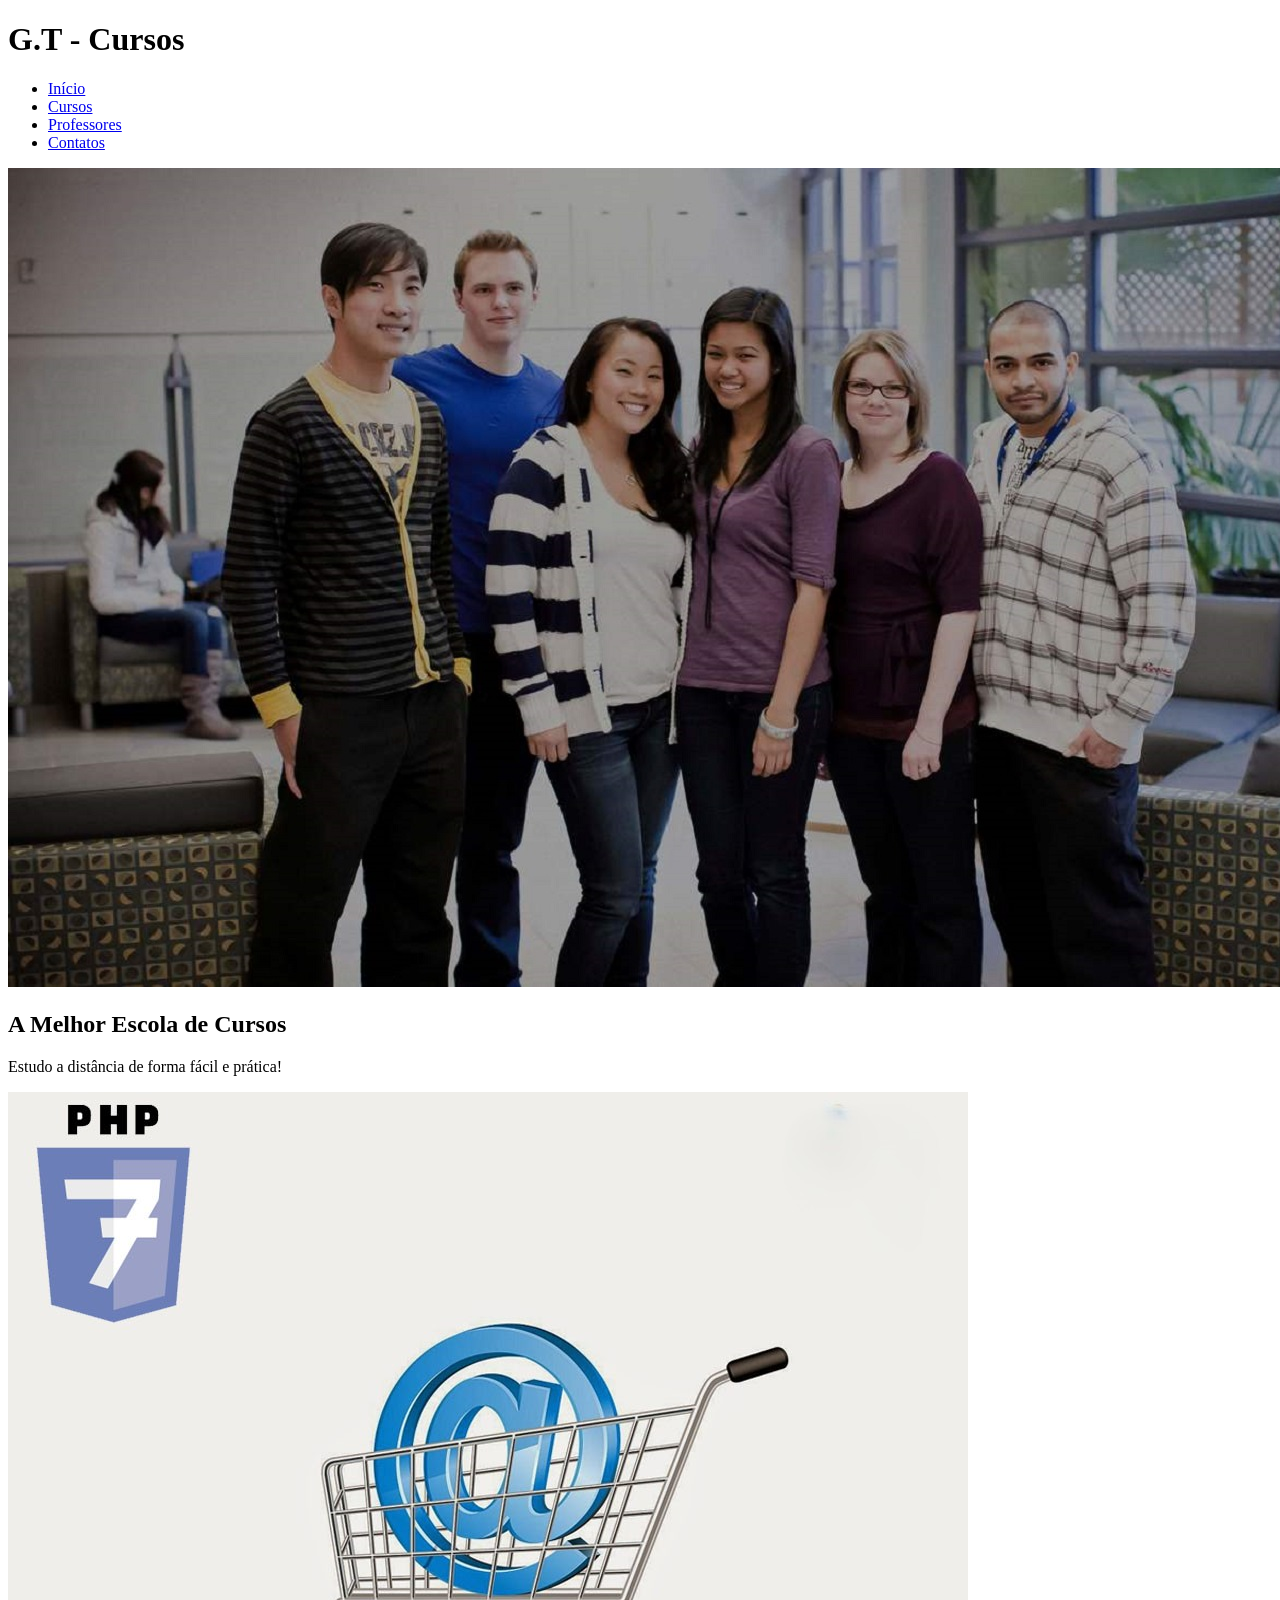
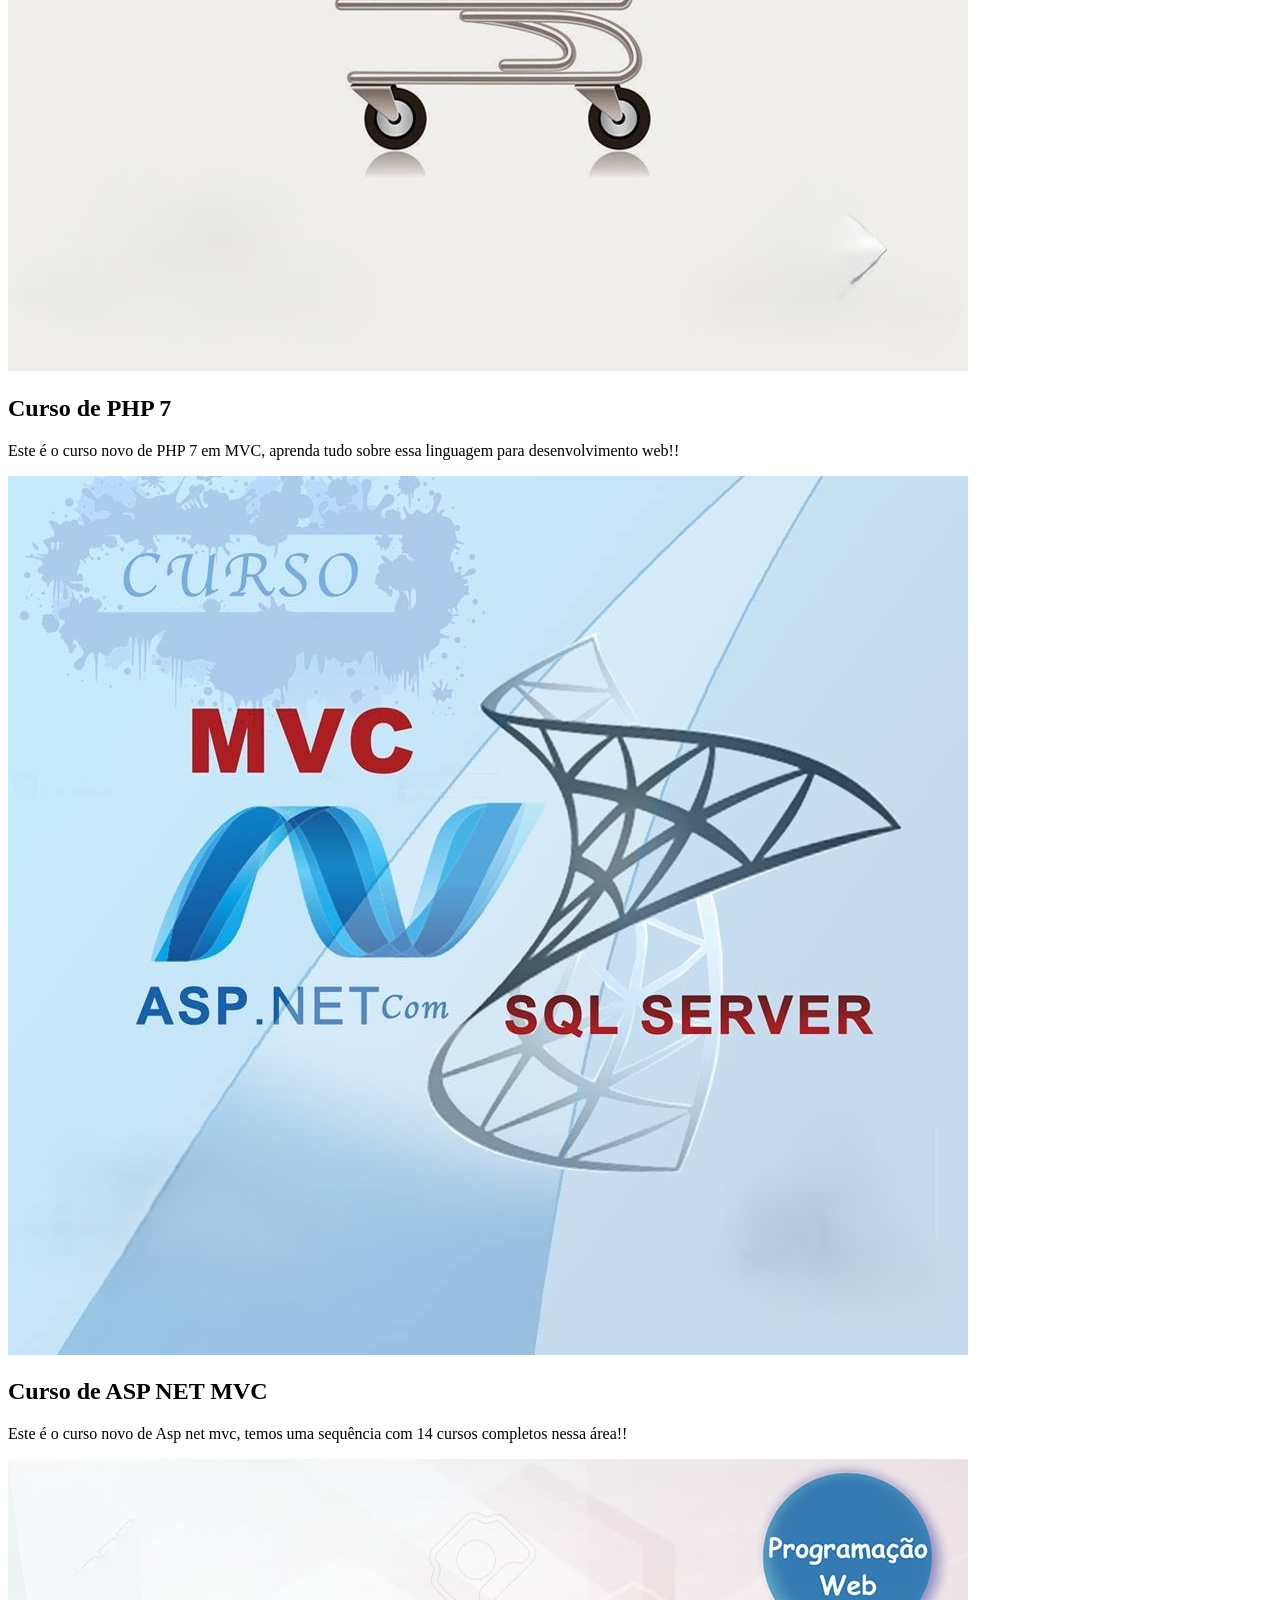
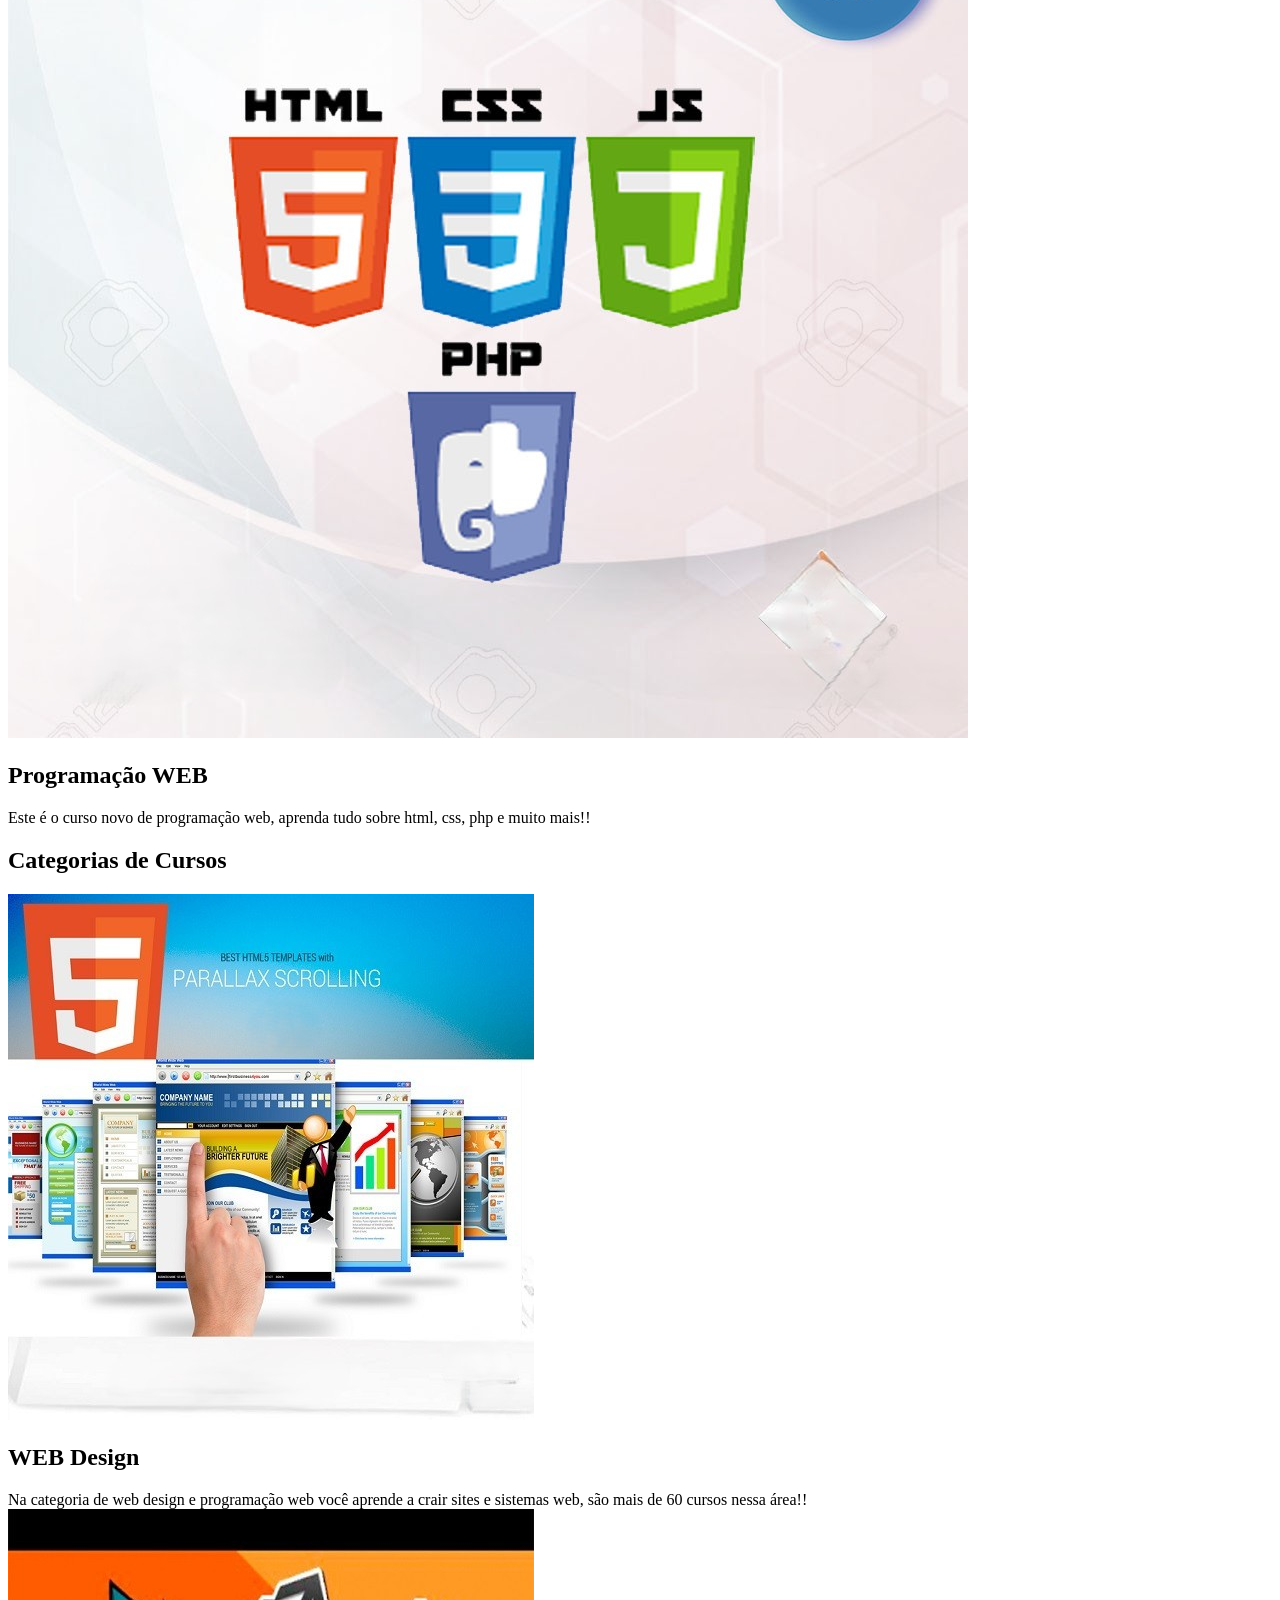
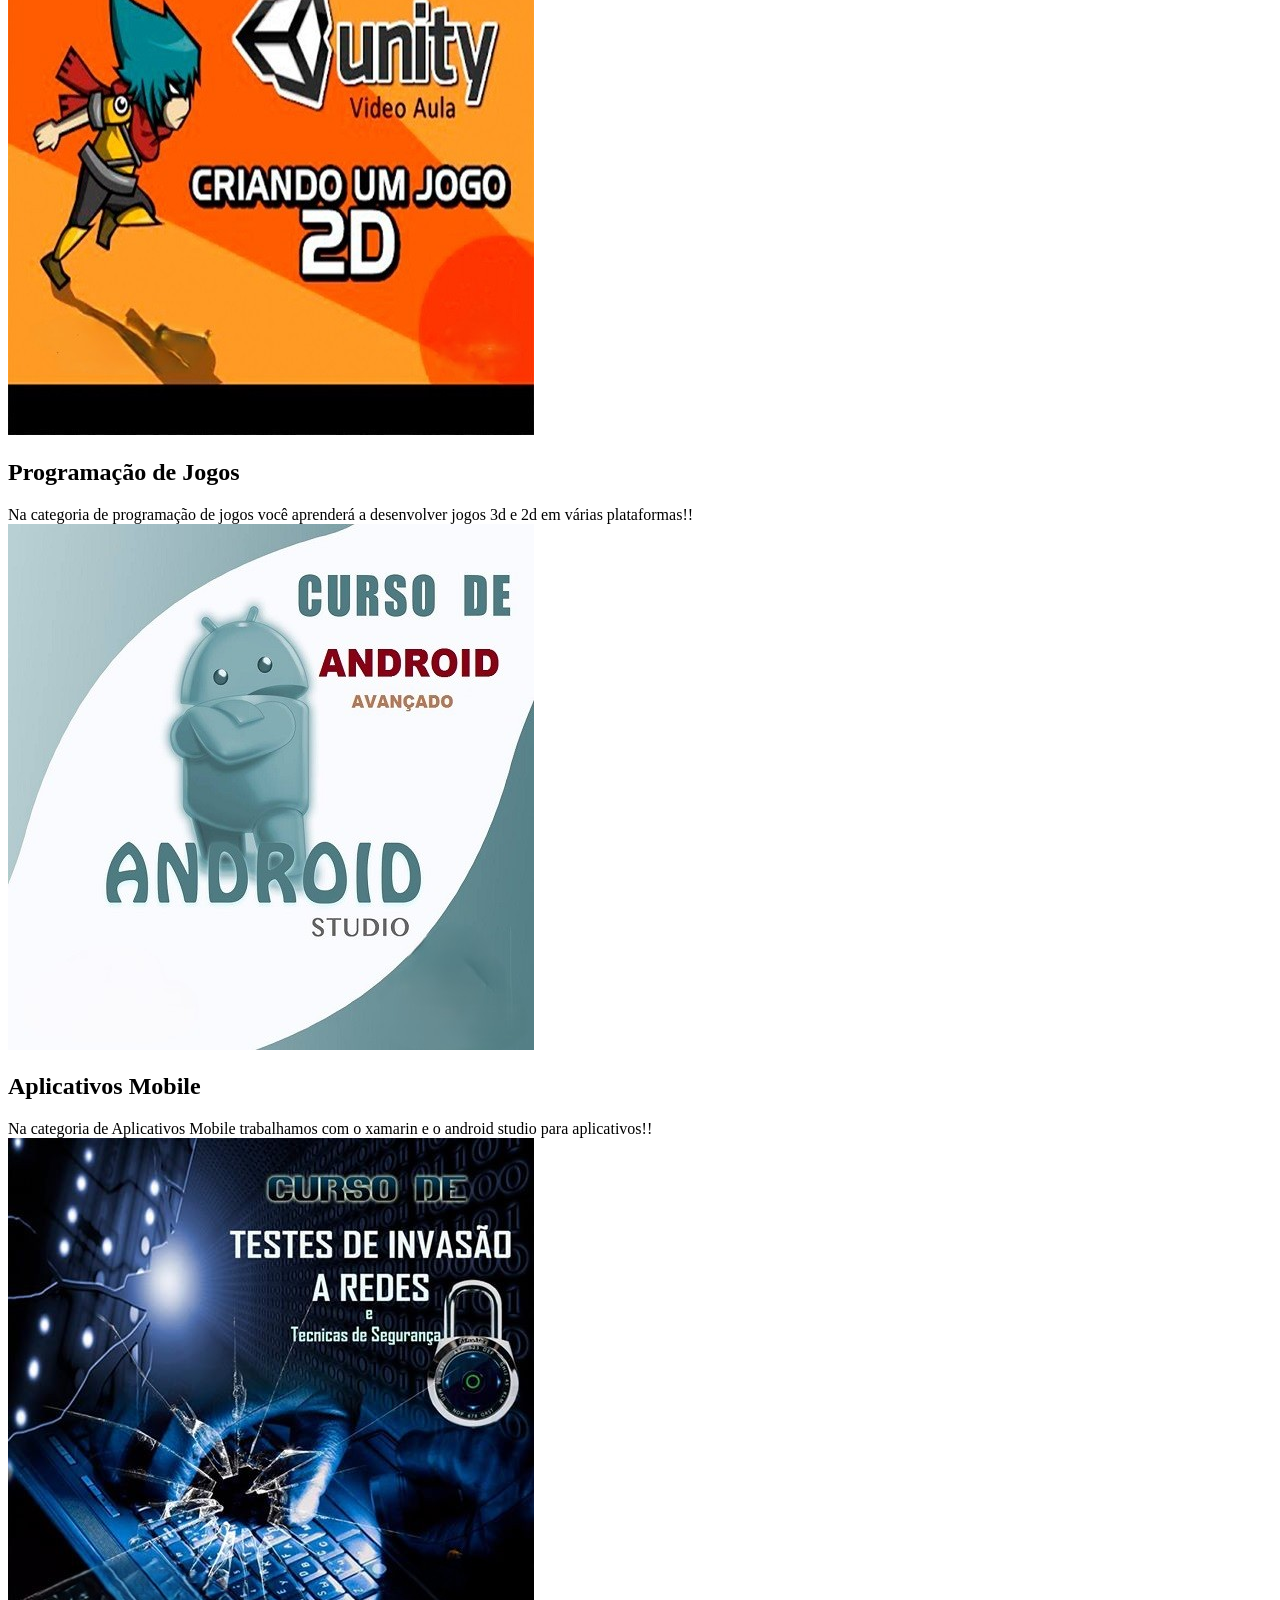
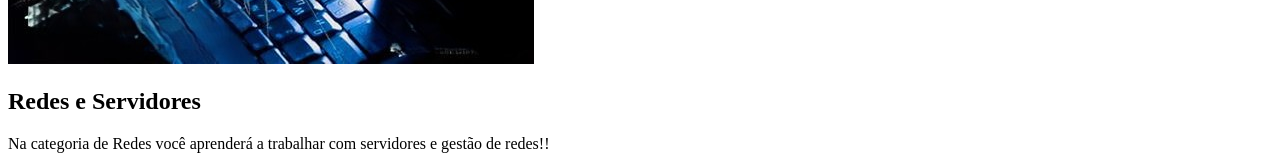
==== site/index.html @ ca646a32 "aulaPW2509" ====
<!DOCTYPE html>
<html lang="pt-br">
<head>
    <meta charset="UTF-8">
    <meta name="viewport" content="width=device-width, user-scalable=no, initial-scale=1.0, maximum-scale=1, minimum-scale=1">
    <meta name="keywords" content="cursos de programacao, curso de programador web, programador mobile">
    <meta name="description" content="Curso de programação web e mobile, aprenda a programar do zero e se torne um programador profissional.">
    <link rel="shortcut icon" type="image/x-icon" href="img/escola.png">

    <!---este codigo e a base pra trampa com os icones-->
    <link href="https: //file.myfontastic.com/mhSBD4FxMhWWkou6Gm7T2V/icons.css" rel="stylesheet"> 

    <link rel="stylesheet" type="text/css" href="css/style.css">
    <title>Document</title>
</head>
<body>
</head>
<body>

	<header class="header">
		<div class="conteudo">
 			<h1 class="logo">G.T - Cursos</h1>
 			<span class="icon-menu" id="btn-menu"></span>
 			

 			<nav class="nav" id="nav">
 				<ul class="menu">
 					<li class="menu_item"><a href="index.html" class="menu_link select">Início</a></li>
 					<li class="menu_item"> <a href="cursos.html" class="menu_link">Cursos</a></li>
 					<li class="menu_item"> <a href="professores.html" class="menu_link">Professores</a></li>
 					<li class="menu_item"> <a href="contatos.html" class="menu_link">Contatos</a></li>
 				</ul>

 			</nav>
		</div>
        <div class="banner">
            <img src="img/banner.jpg" alt="Banner">
            <div class="conteudo">
                <h2 class="banner_titulo">A Melhor Escola de Cursos</h2>
                <p class="banner_txt">Estudo a distância de forma fácil e prática!</p>
            </div>
        </div>
        <main class="main">
            <div class="conteudo">
                <section class="info">
                    <article class="info_coluna">
                        <img src="img/php.jpg" alt="Artigo 1" class="info_img" />
                        <h2 class="info_titulo">Curso de PHP 7</h2>
                        <p class="info_txt">Este é o curso novo de PHP 7 em MVC, aprenda tudo sobre essa linguagem para desenvolvimento web!! 
                </article>

				<article class="info_coluna">
					<img src="img/asp.jpg" alt="Artigo 1" class="info_img">
					<h2 class="info_titulo">Curso de ASP NET MVC</h2>
					<p class="info_txt">Este é o curso novo de Asp net mvc, temos uma sequência com 14 cursos completos nessa área!!</p>
                </article>

				<article class="info_coluna">
					<img src="img/web.jpg" alt="Artigo 1" class="info_img">
					<h2 class="info_titulo">Programação WEB</h2>
					<p class="info_txt">Este é o curso novo de programação web, aprenda tudo sobre html, css, php e muito mais!!</p>
                </article>
            </div>
        </article>
    </section>

    <section class="cursos">
        <h2 class="section_titulo">Categorias de Cursos</h2>
        <div class="cursos_coluna">
            <img src="img/catweb.jpg" class="cursos_img">
            <div class="cursos_descricao">
                <h2 class="cursos_titulo">WEB Design</h2>
                <div class="cursos_txt">
                    Na categoria de web design e programação web você aprende a crair sites e sistemas web, são mais de 60 cursos nessa área!!
                </div>
            </div>
        </div>
 </main>
</div>
</div>
</div>


<div class="cursos_coluna">
<img src="img/catjogos.jpg" class="cursos_img">
<div class="cursos_descricao">
    <h2 class="cursos_titulo">Programação de Jogos</h2>
    <div class="cursos_txt">
        Na categoria de programação de jogos você aprenderá a desenvolver jogos 3d e 2d em várias plataformas!!
    </div>
</div>
</div>
<div class="cursos_coluna">
    <img src="img/catapp.jpg" class="cursos_img">
    <div class="cursos_descricao">
        <h2 class="cursos_titulo">Aplicativos Mobile</h2>
        <div class="cursos_txt">
            Na categoria de Aplicativos Mobile trabalhamos com o xamarin e o android studio para aplicativos!!
        </div>
    </div>
</div>


<div class="cursos_coluna">
    <img src="img/catredes.jpg" class="cursos_img">
    <div class="cursos_descricao">
        <h2 class="cursos_titulo">Redes e Servidores</h2>
        <div class="cursos_txt">
            Na categoria de Redes você aprenderá a trabalhar com servidores e gestão de redes!!
        </div>
    </div>
</div>


</section>


</div>

</main>

<footer class="footer">
     <div class="conteudo">
            <div class="social">
                <a href="https://www.facebook.com/gtcursos"  class="icon-facebook-square" target="_blank"></a>
                <a href="https://www.instagram.com/gtcursos" class="icon-instagram-square" target="_blank"></a>
                <a href="https://www.youtube.com/@gtcursos" class="icon-youtube-square" target="_blank"></a>
                <a href="https://www.tiktok.com/@gtcursos" class="icon-tiktok-square" target="_blank"></a>
            </div>
        
     </div>
</footer>  

  </header>
</body>
</html>
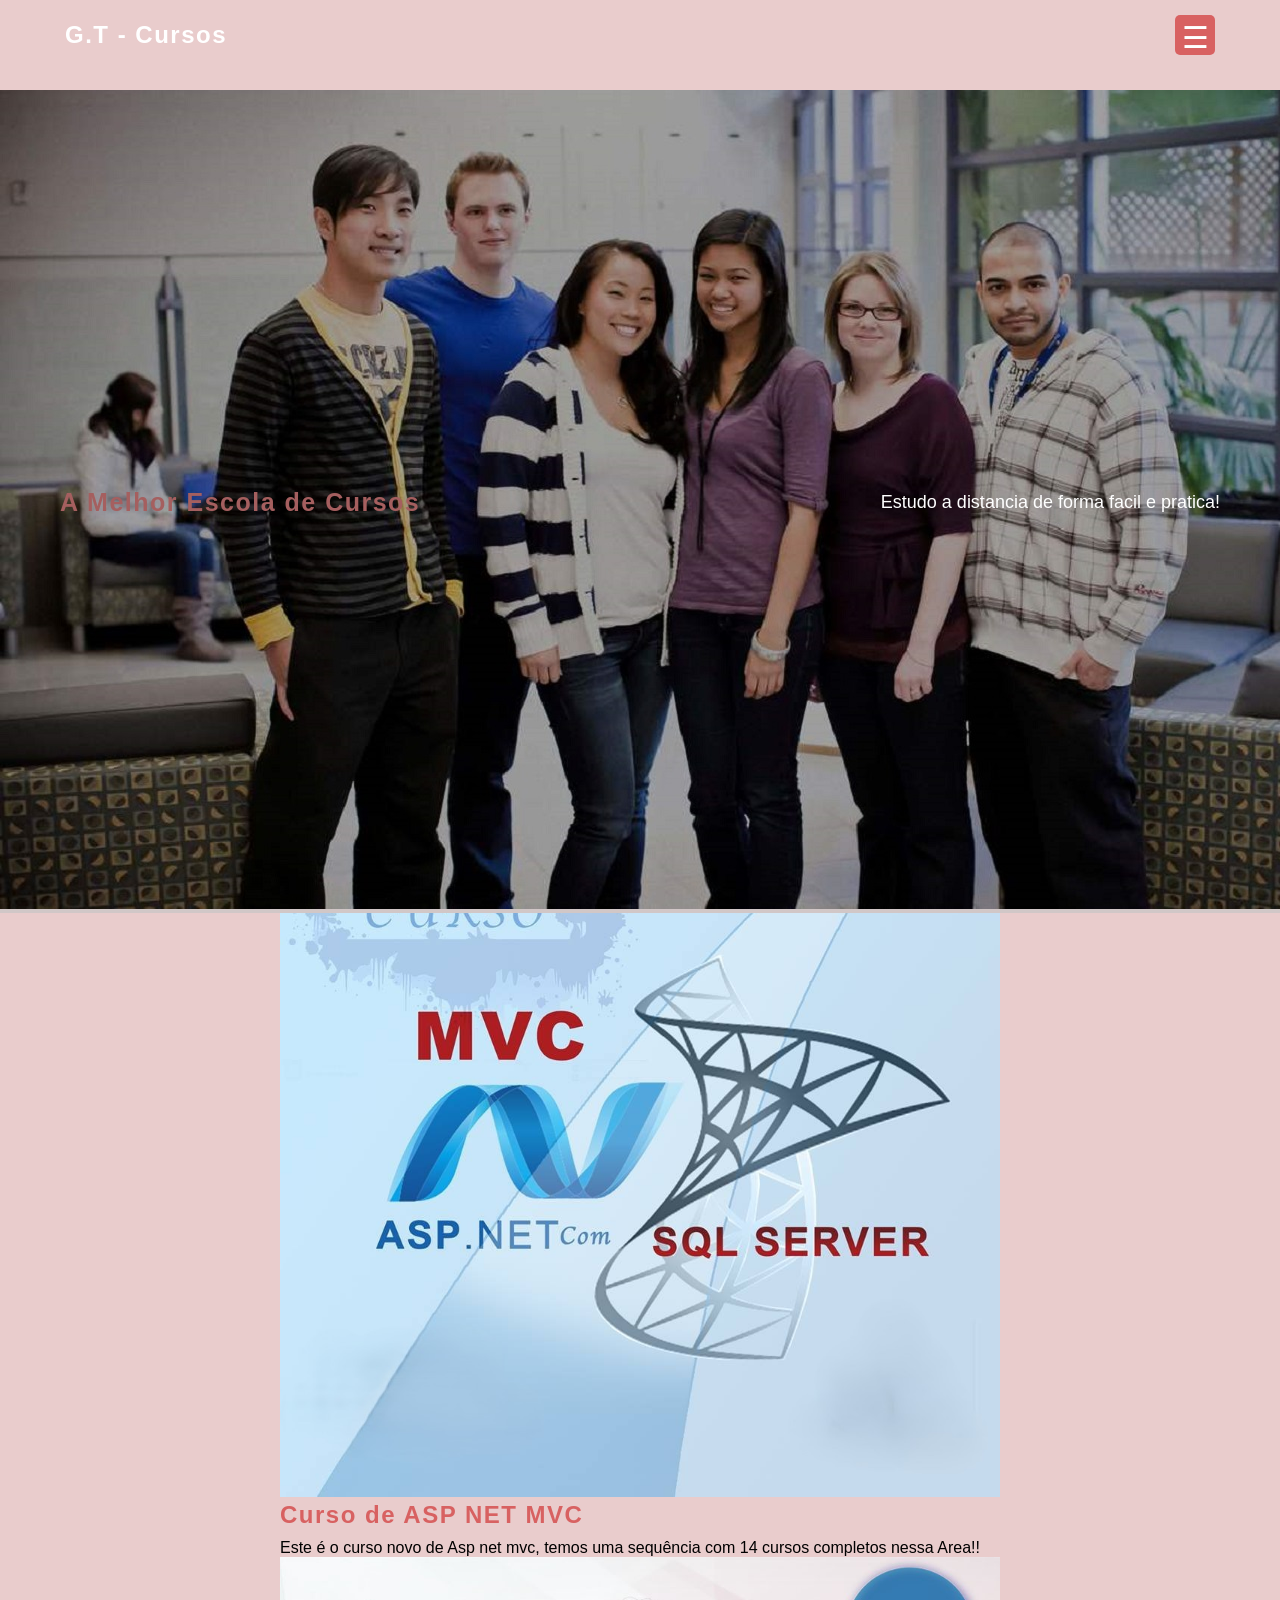
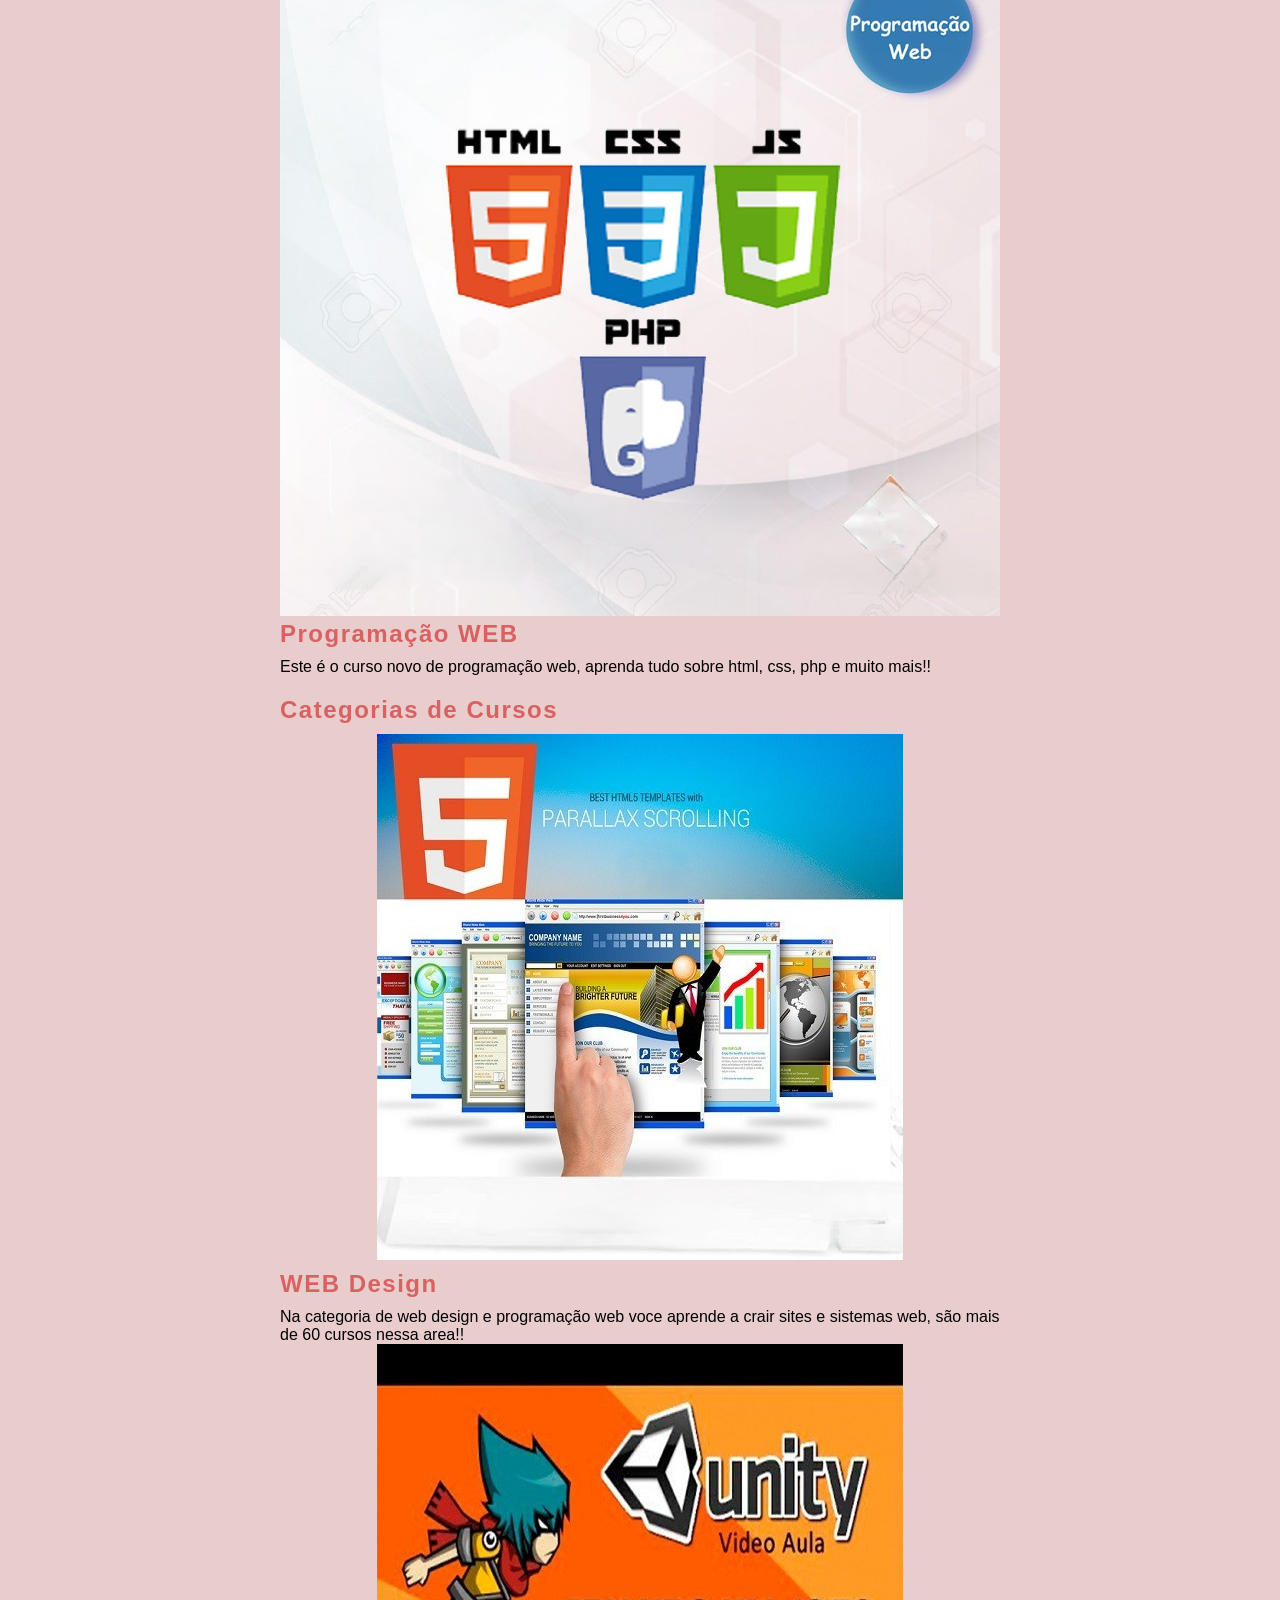
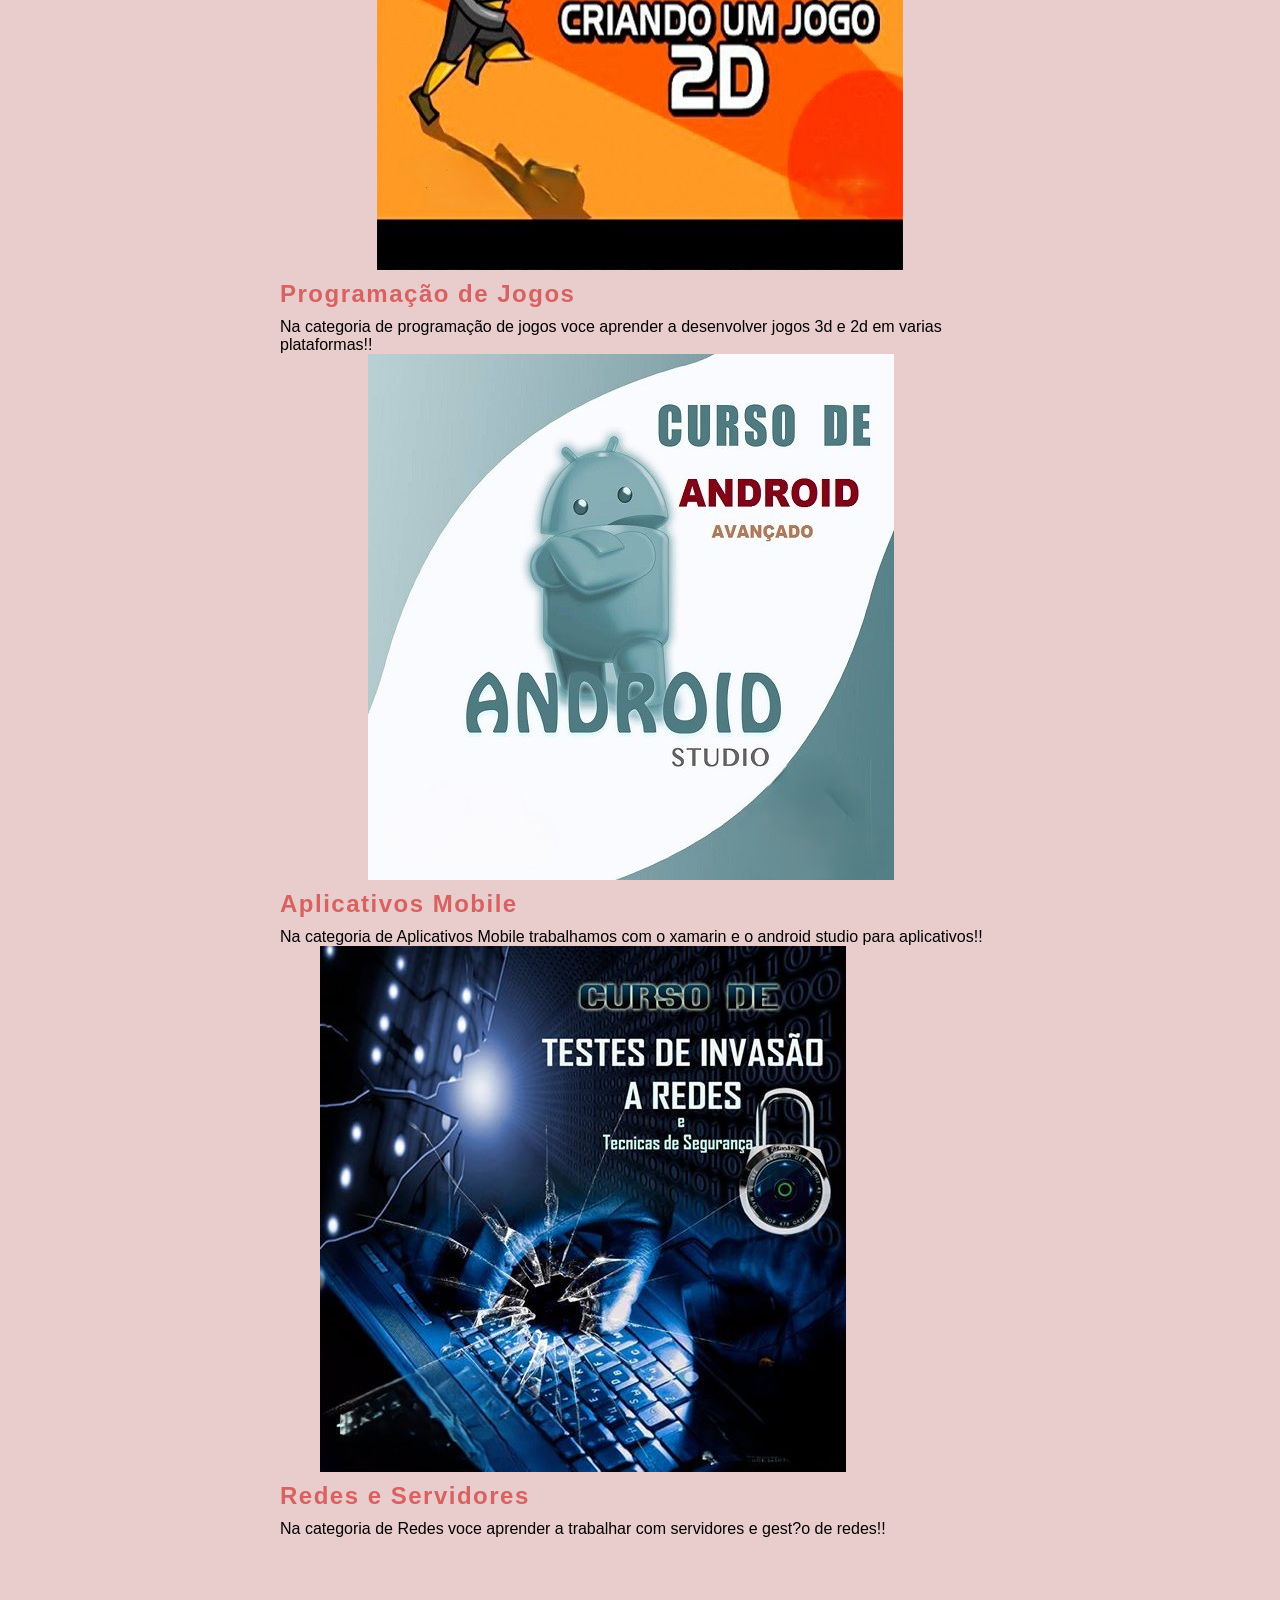
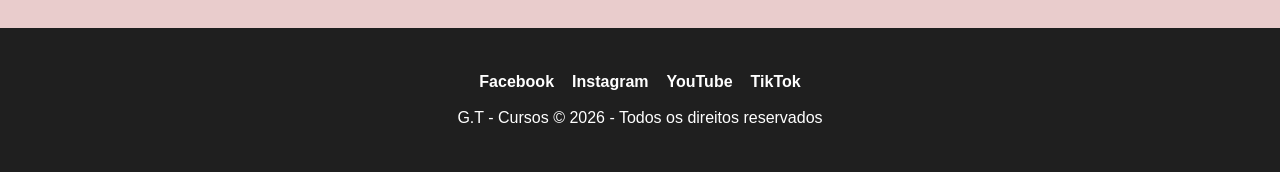
==== commit 1d022550: "aula PWII 09-10-26" ====
--- a/site/index.html
+++ b/site/index.html
@@ -2,135 +2,117 @@
 <html lang="pt-br">
 <head>
     <meta charset="UTF-8">
-    <meta name="viewport" content="width=device-width, user-scalable=no, initial-scale=1.0, maximum-scale=1, minimum-scale=1">
-    <meta name="keywords" content="cursos de programacao, curso de programador web, programador mobile">
-    <meta name="description" content="Curso de programação web e mobile, aprenda a programar do zero e se torne um programador profissional.">
-    <link rel="shortcut icon" type="image/x-icon" href="img/escola.png">
-
-    <!---este codigo e a base pra trampa com os icones-->
-    <link href="https: //file.myfontastic.com/mhSBD4FxMhWWkou6Gm7T2V/icons.css" rel="stylesheet"> 
-
+    <meta name="viewport" content="width=device-width, user-scalable=no, initial-scale=1, maximum-scale=1, minimum-scale=1">
+    <meta name="keywords" content="curso de programa??o web, curso de programador web, programa??o web">
+    <meta name="description" content="Aprenda programa??o web com o professor TESTE">
+    <link rel="shortcut icon" type="image/x-icon" href="img/escola.png" />
     <link rel="stylesheet" type="text/css" href="css/style.css">
-    <title>Document</title>
+    <title>GTCursos</title>
 </head>
 <body>
-</head>
-<body>
+    <header class="header">
+        <div class="conteudo">
+            <h1 class="logo">G.T - Cursos</h1>
+            <button type="button" class="icon-menu" id="btn-menu" aria-controls="nav" aria-expanded="false" aria-label="Abrir menu">&#9776;</button>
 
-	<header class="header">
-		<div class="conteudo">
- 			<h1 class="logo">G.T - Cursos</h1>
- 			<span class="icon-menu" id="btn-menu"></span>
- 			
+            <nav class="nav" id="nav">
+                <ul class="menu">
+                    <li class="menu_item"><a href="index.html" class="menu_link select">Inicio</a></li>
+                    <li class="menu_item"><a href="cursos.html" class="menu_link">Cursos</a></li>
+                    <li class="menu_item"><a href="professores.html" class="menu_link">Professores</a></li>
+                    <li class="menu_item"><a href="contatos.html" class="menu_link">Contatos</a></li>
+                </ul>
+            </nav>
+        </div>
 
- 			<nav class="nav" id="nav">
- 				<ul class="menu">
- 					<li class="menu_item"><a href="index.html" class="menu_link select">Início</a></li>
- 					<li class="menu_item"> <a href="cursos.html" class="menu_link">Cursos</a></li>
- 					<li class="menu_item"> <a href="professores.html" class="menu_link">Professores</a></li>
- 					<li class="menu_item"> <a href="contatos.html" class="menu_link">Contatos</a></li>
- 				</ul>
-
- 			</nav>
-		</div>
         <div class="banner">
             <img src="img/banner.jpg" alt="Banner">
             <div class="conteudo">
                 <h2 class="banner_titulo">A Melhor Escola de Cursos</h2>
-                <p class="banner_txt">Estudo a distância de forma fácil e prática!</p>
+                <p class="banner_txt">Estudo a distancia de forma facil e pratica!</p>
             </div>
         </div>
-        <main class="main">
-            <div class="conteudo">
-                <section class="info">
-                    <article class="info_coluna">
-                        <img src="img/php.jpg" alt="Artigo 1" class="info_img" />
-                        <h2 class="info_titulo">Curso de PHP 7</h2>
-                        <p class="info_txt">Este é o curso novo de PHP 7 em MVC, aprenda tudo sobre essa linguagem para desenvolvimento web!! 
+    </header>
+
+    <main class="main">
+        <div class="conteudo">
+            <section class="info">
+                <article class="info_coluna">
+                    <img src="img/php.jpg" alt="Artigo 1" class="info_img" />
+                    <h2 class="info_titulo">Curso de PHP 7</h2>
+                    <p class="info_txt">Este é o curso novo de PHP 7 em MVC, aprenda tudo sobre essa linguagem para desenvolvimento web!!</p>
                 </article>
 
-				<article class="info_coluna">
-					<img src="img/asp.jpg" alt="Artigo 1" class="info_img">
-					<h2 class="info_titulo">Curso de ASP NET MVC</h2>
-					<p class="info_txt">Este é o curso novo de Asp net mvc, temos uma sequência com 14 cursos completos nessa área!!</p>
+                <article class="info_coluna">
+                    <img src="img/asp.jpg" alt="Artigo 1" class="info_img">
+                    <h2 class="info_titulo">Curso de ASP NET MVC</h2>
+                    <p class="info_txt">Este é o curso novo de Asp net mvc, temos uma sequência com 14 cursos completos nessa Area!!</p>
                 </article>
 
-				<article class="info_coluna">
-					<img src="img/web.jpg" alt="Artigo 1" class="info_img">
-					<h2 class="info_titulo">Programação WEB</h2>
-					<p class="info_txt">Este é o curso novo de programação web, aprenda tudo sobre html, css, php e muito mais!!</p>
+                <article class="info_coluna">
+                    <img src="img/web.jpg" alt="Artigo 1" class="info_img">
+                    <h2 class="info_titulo">Programação WEB</h2>
+                    <p class="info_txt">Este é o curso novo de programação web, aprenda tudo sobre html, css, php e muito mais!!</p>
                 </article>
+            </section>
+
+            <section class="cursos">
+                <h2 class="section_titulo">Categorias de Cursos</h2>
+
+                <div class="cursos_coluna">
+                    <img src="img/catweb.jpg" class="cursos_img" alt="Web Design">
+                    <div class="cursos_descricao">
+                        <h2 class="cursos_titulo">WEB Design</h2>
+                        <div class="cursos_txt">
+                            Na categoria de web design e programação web voce aprende a crair sites e sistemas web, são mais de 60 cursos nessa area!!
+                        </div>
+                    </div>
+                </div>
+
+                <div class="cursos_coluna">
+                    <img src="img/catjogos.jpg" class="cursos_img" alt="Jogos">
+                    <div class="cursos_descricao">
+                        <h2 class="cursos_titulo">Programação de Jogos</h2>
+                        <div class="cursos_txt">
+                            Na categoria de programação de jogos voce aprender a desenvolver jogos 3d e 2d em varias plataformas!!
+                        </div>
+                    </div>
+                </div>
+
+                <div class="cursos_coluna">
+                    <img src="img/catapp.jpg" class="cursos_img" alt="Aplicativos">
+                    <div class="cursos_descricao">
+                        <h2 class="cursos_titulo">Aplicativos Mobile</h2>
+                        <div class="cursos_txt">
+                            Na categoria de Aplicativos Mobile trabalhamos com o xamarin e o android studio para aplicativos!!
+                        </div>
+                    </div>
+                </div>
+
+                <div class="cursos_coluna">
+                    <img src="img/catredes.jpg" class="cursos_img" alt="Redes e Servidores">
+                    <div class="cursos_descricao">
+                        <h2 class="cursos_titulo">Redes e Servidores</h2>
+                        <div class="cursos_txt">
+                            Na categoria de Redes voce aprender a trabalhar com servidores e gest?o de redes!!
+                        </div>
+                    </div>
+                </div>
+            </section>
+        </div>
+    </main>
+
+    <footer class="footer">
+        <div class="conteudo">
+            <div class="social">
+                <a href="https://www.facebook.com/gtcursos" target="_blank" rel="noopener noreferrer">Facebook</a>
+                <a href="https://www.instagram.com/gtcursos" target="_blank" rel="noopener noreferrer">Instagram</a>
+                <a href="https://www.youtube.com/@gtcursos" target="_blank" rel="noopener noreferrer">YouTube</a>
+                <a href="https://www.tiktok.com/@gtcursos" target="_blank" rel="noopener noreferrer">TikTok</a>
             </div>
-        </article>
-    </section>
-
-    <section class="cursos">
-        <h2 class="section_titulo">Categorias de Cursos</h2>
-        <div class="cursos_coluna">
-            <img src="img/catweb.jpg" class="cursos_img">
-            <div class="cursos_descricao">
-                <h2 class="cursos_titulo">WEB Design</h2>
-                <div class="cursos_txt">
-                    Na categoria de web design e programação web você aprende a crair sites e sistemas web, são mais de 60 cursos nessa área!!
-                </div>
-            </div>
+            <p class="footer_txt">G.T - Cursos &copy; 2026 - Todos os direitos reservados</p>
         </div>
- </main>
-</div>
-</div>
-</div>
-
-
-<div class="cursos_coluna">
-<img src="img/catjogos.jpg" class="cursos_img">
-<div class="cursos_descricao">
-    <h2 class="cursos_titulo">Programação de Jogos</h2>
-    <div class="cursos_txt">
-        Na categoria de programação de jogos você aprenderá a desenvolver jogos 3d e 2d em várias plataformas!!
-    </div>
-</div>
-</div>
-<div class="cursos_coluna">
-    <img src="img/catapp.jpg" class="cursos_img">
-    <div class="cursos_descricao">
-        <h2 class="cursos_titulo">Aplicativos Mobile</h2>
-        <div class="cursos_txt">
-            Na categoria de Aplicativos Mobile trabalhamos com o xamarin e o android studio para aplicativos!!
-        </div>
-    </div>
-</div>
-
-
-<div class="cursos_coluna">
-    <img src="img/catredes.jpg" class="cursos_img">
-    <div class="cursos_descricao">
-        <h2 class="cursos_titulo">Redes e Servidores</h2>
-        <div class="cursos_txt">
-            Na categoria de Redes você aprenderá a trabalhar com servidores e gestão de redes!!
-        </div>
-    </div>
-</div>
-
-
-</section>
-
-
-</div>
-
-</main>
-
-<footer class="footer">
-     <div class="conteudo">
-            <div class="social">
-                <a href="https://www.facebook.com/gtcursos"  class="icon-facebook-square" target="_blank"></a>
-                <a href="https://www.instagram.com/gtcursos" class="icon-instagram-square" target="_blank"></a>
-                <a href="https://www.youtube.com/@gtcursos" class="icon-youtube-square" target="_blank"></a>
-                <a href="https://www.tiktok.com/@gtcursos" class="icon-tiktok-square" target="_blank"></a>
-            </div>
-        
-     </div>
-</footer>  
-
-  </header>
+    </footer>
+    <script src="js/menu.js"></script>
 </body>
-</html>+</html>
--- a/site/css/style.css
+++ b/site/css/style.css
@@ -0,0 +1,211 @@
+@import url('https://fonts.googleapis.com/css?family=Open+Sans');
+@import url('https://fonts.googleapis.com/css?family=Yanone+Kaffeesatz');
+* {
+    box-sizing: border-box;
+    margin: 0;
+    padding: 0;
+}
+.header {
+    text-align: center;
+    align-items: center;
+    margin: 0;
+    height: 60px;
+}
+
+body {
+    background-color: #e9cccc;
+    font-family: Arial, sans-serif;
+    margin: 0;
+    padding: 0;
+}
+h1,h2,h3,h4,h5,h6 {
+    font-family: 'Roboto', sans-serif;
+    color: #a55f5f;
+    letter-spacing: 1.5px;
+}
+.header .conteudo {
+    display: flex;
+    justify-content: space-between;
+    align-items: center;
+    padding: 10px 20px;
+}
+.conteudo {
+    max-width: 1200px;
+    margin: 0 auto;
+    padding: 20px;
+}
+.logo {
+    font-size: 24px;
+    font-weight: bold;
+    color: #fff;
+    text-decoration: none;
+}
+.logo, .icon-menu {
+    color: #fff;
+    text-decoration: none;
+    margin: 5px;
+}
+.icon-menu {
+    display: block;
+    width: 40px;
+    height: 40px;
+    font-size: 30px;
+    border: 0;
+    background-color: #d86161;
+    border-radius: 5px;
+    margin-left: auto;
+    cursor: pointer;
+    text-align: center;
+    line-height: 45px;
+}
+
+main {
+    max-width: 800px;
+    margin: 0 auto;
+    padding: 20px;
+}
+
+nav {
+    background-color: #e9c9c9;
+    color: #fff;
+    padding: 10px;
+    position:absolute;
+    top: 60px;
+    left: -100%;
+    width: 100%;
+    transition: left 0.3s ease-in-out;
+}
+.menu {
+    list-style: none;
+    display: flex;
+    flex-direction: column;
+    align-items: center;
+    margin: 0;
+    padding: 0;
+}
+
+.menu_link {
+    color: #fff;
+    text-decoration: none;
+    padding: 10px;
+    display: block;
+    background-color: #d86161;
+    border-radius: 5px;
+    transition: background-color 0.3s ease-in-out;
+}
+.menu_link:hover, .menu_link.select {
+    color: #fff;
+    background-color: #bd4d4d;
+}
+.aberto {
+    left: 0;
+    z-index: 1;
+}
+
+.info_img {
+    max-width: 100%;
+    height: auto;
+}
+
+.cursos {
+    display: flex;
+    flex-wrap: wrap;
+    justify-content: space-between;
+}
+
+section {
+    margin-bottom: 20px;
+}
+
+section h2 {
+    color: #d86161;
+    margin-bottom: 10px;
+}
+
+.banner{
+background-color: #d1c7c7;
+text-align: center;
+align-items: center;
+margin-top: 20px;
+position: relative;
+}
+.banner .conteudo {
+    position: absolute;
+    top: 50%;
+    left: 50%;
+    width: 100%;
+    transform: translate(-50%, -50%);
+    color: #fff;
+    text-align: center;
+}
+.banner_titulo {
+    font-size: 25px;
+}
+.banner_txt {
+    font-size: 18px;
+    
+}
+
+.curso {
+    background-color: #ebe6e6;
+    border: 1px solid #bd4d4d;
+    border-radius: 5px;
+    padding: 10px;
+    width: calc(50% - 10px);
+    box-sizing: border-box;
+    margin-bottom: 20px;
+}
+
+.cursos_coluna {
+    display: flex;
+    flex-direction: column;
+    align-items: center;
+}
+
+.cursos_coluna img {
+    max-width: 100%;
+    height: auto;
+    margin-bottom: 10px;
+}
+
+.footer {
+    display: block;
+    width: 100%;
+    box-sizing: border-box;
+    background: #1f1f1f;
+    color: #fff;
+    padding: 25px 0;
+    margin-top: 30px;
+}
+
+.footer_txt {
+    text-align: center;
+    margin: 18px 0 0;
+}
+
+.social {
+    display: flex;
+    justify-content: center;
+    align-items: center;
+    gap: 18px;
+    flex-wrap: wrap;
+}
+
+.social a {
+    color: #fff;
+    text-decoration: none;
+    font-size: 1rem;
+    font-weight: 600;
+    transition: opacity 0.2s ease-in-out;
+}
+
+.social a:hover {
+    opacity: 0.8;
+}
+
+@media (max-width: 600px) {
+    .cursos {
+        flex-direction: column;
+        align-items: center;
+    }
+}
